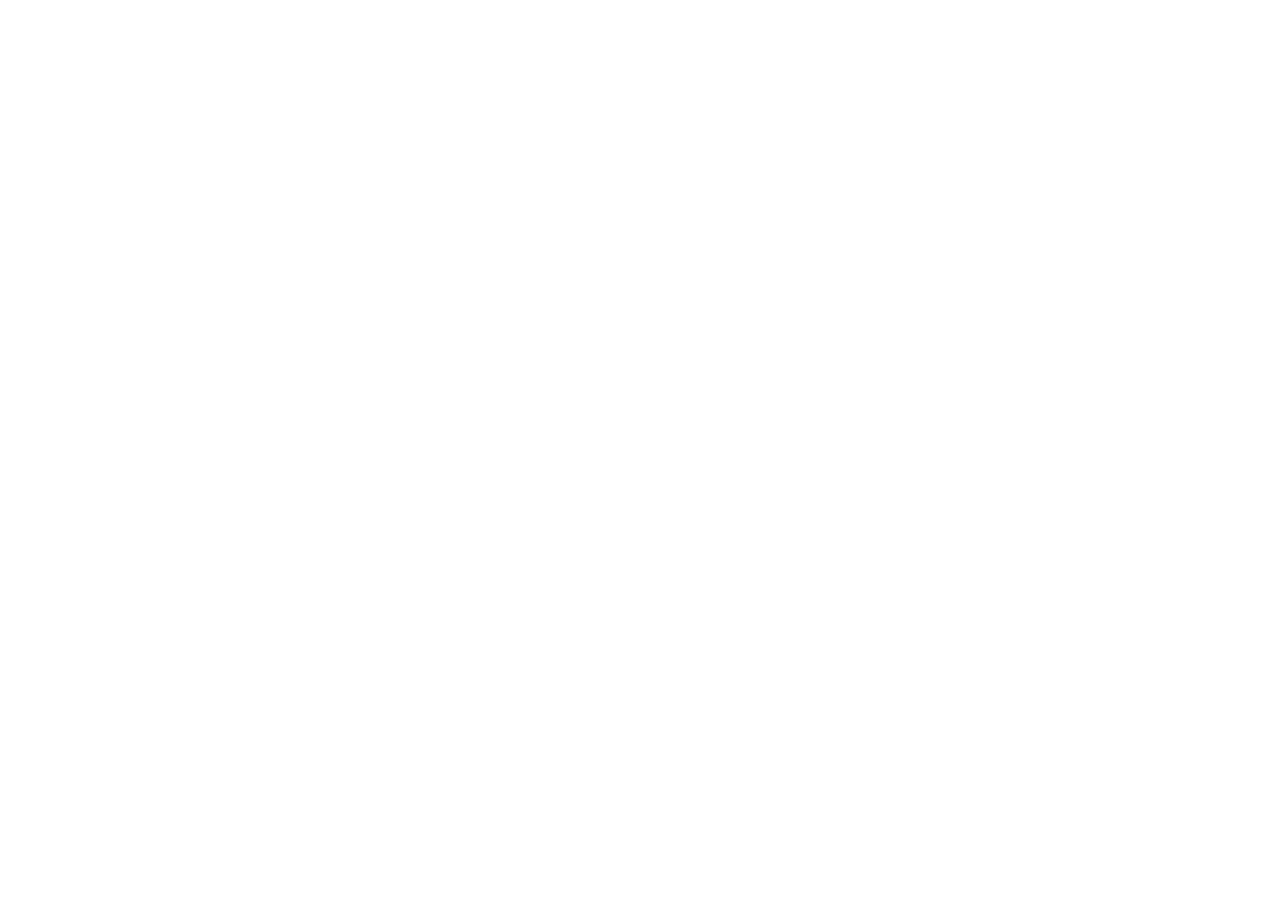
==== Sourcecode/contact.html @ 057b319a "modified" ====
<!DOCTYPE html>
<html lang="en">
<head>
    <meta charset="UTF-8">
    <meta http-equiv="X-UA-Compatible" content="IE=edge">
    <meta name="viewport" content="width=device-width, initial-scale=1.0">
    <meta name="description" content="The portfolio of full stack web developer Abdallah Marei">
    <meta name="keywords" content="HTML5, CSS3, Bootstrap v4.6">
    <link rel="stylesheet" href="https://cdn.jsdelivr.net/npm/bootstrap@4.6.0/dist/css/bootstrap.min.css" integrity="sha384-B0vP5xmATw1+K9KRQjQERJvTumQW0nPEzvF6L/Z6nronJ3oUOFUFpCjEUQouq2+l" crossorigin="anonymous">
    <link rel="stylesheet" href="https://cdnjs.cloudflare.com/ajax/libs/font-awesome/6.0.0-beta2/css/all.min.css" integrity="sha512-YWzhKL2whUzgiheMoBFwW8CKV4qpHQAEuvilg9FAn5VJUDwKZZxkJNuGM4XkWuk94WCrrwslk8yWNGmY1EduTA==" crossorigin="anonymous" referrerpolicy="no-referrer" />
    <link rel="stylesheet" href="https://unpkg.com/aos@next/dist/aos.css" />
    <link rel="stylesheet" href="style.css">
    
    <title>Contact Me</title>
</head>
<body>
    





    <script src="https://code.jquery.com/jquery-3.5.1.slim.min.js" integrity="sha384-DfXdz2htPH0lsSSs5nCTpuj/zy4C+OGpamoFVy38MVBnE+IbbVYUew+OrCXaRkfj" crossorigin="anonymous"></script>
    <script src="https://cdn.jsdelivr.net/npm/bootstrap@4.6.0/dist/js/bootstrap.bundle.min.js" integrity="sha384-Piv4xVNRyMGpqkS2by6br4gNJ7DXjqk09RmUpJ8jgGtD7zP9yug3goQfGII0yAns" crossorigin="anonymous"></script>
    <script src="https://unpkg.com/aos@next/dist/aos.js"></script>
  <script>
    AOS.init();
  </script>
    <script src="script.js"></script>
</body>
</html>
---- Sourcecode/style.css ----
@import url('https://fonts.googleapis.com/css2?family=Montserrat:wght@200&family=Sacramento&display=swap');
*{
    box-sizing: border-box;
    margin: 0;
    padding: 0;
    font-family: 'Montserrat', sans-serif;
    font-weight: 900;
}
html{
    scroll-behavior: smooth;
}

hr{
   width: 5%; 
   margin: 0 auto;
   border-width: 0.5em;
   border-radius: 2em;
   background-color: #0062B9;
   margin-bottom: 2%;
}

/* navbar */

header{
    position: sticky;
    top: 0;
    z-index: 100;
}
.navbar{
    background-color: #14279B;
    display: flex;
    align-items: center;
    justify-content: space-between;
  
}
/* .logo h3{
    font-family: 'Sacramento', cursive;
    font-weight: bolder;
    color: white;
    margin: 0.75rem;
} */
.logo img{
    width: 100%;
    height: auto;
    max-width: 100px;
}


.navbar-links ul{
    display: flex;
    list-style: none;
    padding: 0;
    margin: 0;
}

.navbar-links ul li{
    font-family: 'Montserrat', sans-serif;
}

.navbar-links ul li a{
    text-decoration: none;
    color: rgb(224, 224, 224);
    font-size: 1em;
    padding: 0.5em;
    display: block;
    font-weight: 800;
    transition: 0.3s;
}
.navbar-links ul li a:hover{
    color: white;
    transform: scale(1.1);
}

.toggle-button{
    position: absolute;
    top: 1.5rem;
    right: 1rem;
    display: none;
    flex-direction: column;
    justify-content: space-between;
    width: 30px;
    height: 20px;
    cursor: pointer;
}
.toggle-button .bar{
    height: 3px;
    width: 100%;
    background-color: white;
    border-radius: 10px;
}


/* home */

#home-page{
    background:linear-gradient(to right, rgba(45, 145, 233, 0.8), rgba(39, 134, 218, 0.8)), url("homebackground.svg") center;
    height: 100vh;
    background-size: cover;
    color: white;
    font-family: 'Montserrat', sans-serif;
    position: relative;
}

/* darkmode */

.dark-mode{
    position: relative;
    height: 40px;
}
#toggle-darkmode{
    -webkit-appearance: none;
    appearance: none;
    height: 30px;
    width: 50px;
    background-color: #14279B;
    margin-top: 1rem;
    position: absolute;
    right: 2%;
    border-radius: 20px;
    cursor: pointer;
}
#toggle-darkmode::after{
    content: "";
    position: absolute;
    height: 20px;
    width: 20px;
    background-color: #ffffff;
    top: 4.5px;
    left: 5px;
    border-radius: 50%;
}
.dark-theme .navbar{
    background-color: black;
    color: white;
}
.dark-theme #toggle-darkmode{
    background-color: black;
}
.dark-theme #home-page{
    background:linear-gradient(to right, rgba(41, 45, 48, 0.836), rgba(50, 57, 63, 0.8)), url("homebackground.svg") center;
}
.dark-theme #toggle-darkmode::after{
    background-color: transparent;
    box-shadow: 5px 5px #ffffff;
    left: 20px;
    top: -0.5px;
}
.dark-theme #about-page{
    background-color: rgba(21, 23, 24, 0.836);
    color: white;
}
.dark-theme #about-page hr{
    background-color: white;
}
.dark-theme #services-page{
    background-color: rgba(41, 45, 48, 0.836);
    color: white; 
}
.dark-theme hr{
    background-color: black;
}
.dark-theme .btn{
    background-color: black;
    border: black;
    color: white;
}

.dark-theme .services-container{
    margin-bottom: 0;
}
.dark-theme .services-container div:hover{
    background-color: black;
}
.dark-theme #qualifications-page{
    background: rgba(21, 23, 24, 0.836);

}
.dark-theme #projects-page{
    background-color: rgba(41, 45, 48, 0.836);
    color: white; 
}
.dark-theme #testimonials-page{
    background: rgba(21, 23, 24, 0.836);
}
.dark-theme .testimonials-container div{
    border: rgba(21, 23, 24, 0.836);
}
.dark-theme .testimonials-container div:hover{
    background-color: black;
    border: black;
}
.dark-theme #contactme-page{
    background-color: rgba(41, 45, 48, 0.836);
    color: white;
}
.dark-theme footer{
    background-color: black;
}










.home{
    display: flex;
    height: 100%;
    flex-direction: column;
    justify-content: center;
    align-items: center;

    
}
.home h1{
    font-family: 'Sacramento', cursive;
    font-size:5em;
    text-align: center;
}
.home p{
    padding-bottom: 1em;
}



/* about */
.about{
    text-align: center;
    margin-top: 0;
    padding-bottom: 5%;
    padding-top: 3%;
    background-color: #e4e9fc;
}
.about-container{
    display: flex;
    justify-content: space-between;
    align-items: center;
}
.description{
    flex: 30%;
    text-align: center;
    margin-left: 4%;
    font-size: 1vw;

}
.description p{
    font-size: 1.4em;
    text-align: left;
}
.profile-picture{
    flex: 40%;
}
.profile-picture img{
    width: 100%;
    height: auto;
    max-width: 350px;
}



/* services */

.services{
    margin: 0;
    padding: 2em;
}
.services-container{
    display: flex;
    width: 90%;
    justify-content: space-between;
    align-items: center;
    margin: 0 auto;
    margin-bottom: 3em;
    
}
.services-container i{
    font-size: 6em; 
    padding-bottom: 0.5em; 
}
.services-container div{
    display: flex;
    flex-direction: column;
    justify-content: center;
    align-items: center;
    padding: 1em;
    height: 100%;
    margin: 1.5em;
    border-radius: 1em;
    transition: ease-in-out 0.3s;
}
.services-container div:hover{
    background-color: #E6E6E6;
    transform: translateY(-10px);
}
.services h2{
    text-align: center;
    padding-top: 1%;
}
/* .services .card-deck{
    padding: 2%;
    padding-bottom: 5%;
    margin: 2%;
    margin-bottom: 0;
} */
.services h3{ 
    text-align: center;
}
.services p{
    text-align: center;
}



/* qualifications */

.qualifications{
    color: white;
    background: url("images/blue-back.png") center;
    background-repeat: no-repeat;
    background-size: cover;
}
.qualifications h2{
    text-align: center;
    padding-top: 3%;
    color: white;
}
.qualifications hr{
    background: rgb(255, 255, 255);
    margin-bottom: 4%;
}
.qualifications .table{
    color: white;
    display: grid;
    grid-template-columns: repeat(2,1fr);
    width: 80%;
    margin: 0 auto;
    font-size: 1.2em;
    gap: 1em;
    padding-bottom: 4%;
}


/* projects */

.projects{
   padding-bottom: 5%;
}
.projects h2{
    text-align: center;
    padding-top: 1em;
}
.projects h3{
    text-align: center;
    margin: 2%;
}
.projects #carouselExampleFade img{
width: 100%;
height: auto;
}




/* testimonials */

.testimonials{
    background-color: #1c4bf5;
    color: white;
    text-align: center;
}
.testimonials hr{
    background-color: white;
}
.testimonials h2{
    text-align: center;
    padding-top: 1.5em;
}
.testimonials h3{
    text-align: center;
}
.testimonials blockquote{
    text-align: left;
}
.testimonials-container{
    display: grid;
    margin: 3%;
    gap: 2em;
    grid-template-columns: repeat(3,1fr);
    padding-bottom: 2.5em;
    margin-bottom: 0;
}
.testimonials-container div{
    border: 1px solid #1c4bf5;
    padding: 1em;
    border-radius: 10%; 
    transition: 0.5s;
}
.testimonials-container div:hover{
    background-color: #007bff;
    border: 1px solid white;
    transform: scale(0.9);
}
.testimonials-container div p{
    text-align: center;
}
.testimonials img{
    width: 100%;
    height: auto;
    max-width: 100px;
}
.testimonials #carouselExampleCaptions{
    display: none;
}


/* contactme */

.contactme{
    background-color: #E6E6E6;
}
.contactme h2{
    text-align: center;
    padding-top: 3%;
}
.contactme h3{
    text-align: center;
    margin: 0 auto;
    width: 70%;
    font-size: 1.3em;
}
.contactme-container{
    display: flex;
    width: 80%;
    margin: 0 auto;
    justify-content: space-around;
    margin-top: 3%;
    padding-bottom: 3em;
}
.contactme form{
    width: 50%;
}
.contactme .contact-info p:nth-child(1){
    font-size: 2em;
}
.contactme .contact-info{
    padding-top: 1.5em;
}


/* footer */

footer{
    background-color: #14279B;
}
.navbar-links-footer ul{
    display: flex;
    list-style: none;
    flex-direction: row;
    justify-content: center;
    margin: 0;
    padding: 1em;
}
.navbar-links-footer ul li a{
    text-decoration: none;
    color: rgb(224, 224, 224);
    padding: 1em;
    
}
.navbar-links-footer ul li{
    transition: 0.5s;
}
.navbar-links-footer ul li:hover{
    
    transform: scale(1.2);
}
.navbar-links-footer ul li a:hover{
    color: white;
}
footer .icons{
    text-align: center;
}
footer .icons a{
    text-decoration: none;
    color: rgb(224, 224, 224);
    padding: 0.8em;
}
footer .icons a i{
    transition: 0.5s;
}
footer .icons a:hover i{
    color: whitesmoke;
    transform: scale(1.5);
}
footer p{
    color: white;
    text-align: center;
    margin: 0;
    padding: 1em;
}



/* media */



@media (max-width: 840px){
    body{
        font-size: 1.3rem;
    }
    .toggle-button {
        display: flex;
        top: 2rem;
    }
    #toggle-darkmode{
        margin-top: 1em;
    }
    .navbar-links{
        display: none;
        width: 100%;
    }
    .navbar{
        flex-direction: column;
        align-items: flex-start;
        justify-content: flex-start;
    }
    .navbar-links ul{
        flex-direction: column;
        align-items: center;
        width: 100%;
    }
    .navbar-links li{
        padding: 0.5rem;
    }
    .active{
        display: flex;
    }
    .navbar{
        justify-content: center;
    }
    .navbar-links ul li a{
        font-size: 1rem;
        padding: 0.2em;
    }
    .home{
        text-align: center;
    }
    .home h1{
        font-size: 2em;
        text-align: center;
    }
    .testimonials-container{
        grid-template-columns: 1fr;
    }
    .contactme-container{
        flex-direction: column;
        align-items: center;
    }
    .contactme-container form{
        padding: auto;
        width: 100%;
    }
    .contactme-container .contact-info{
        align-self:baseline;
        padding-top: 3em;
    }
   .navbar-links-footer ul{
    flex-direction: column;
    text-align: center;
     }
     .navbar-links-footer ul li a{
     }
     .about-container{
         flex-direction: column-reverse;
     }
     .profile-picture{
         margin: 5%;
     }
     .description{
         text-align: center;
         font-size: 0.8em;
         margin-bottom: 5%;
         margin-left: 0;
     }
     .description p{
         margin: 5%;
     }
     .qualifications .table{
        grid-template-columns: 1fr;
         font-size: 1.3rem;
     }
     .qualifications .table h3{
        text-align: center;
    }
     .services-container{
         flex-direction: column;
     }
     #services-page{
         padding: 0.5em;
     }
     .contactme h3{
         font-size: 0.9em;
     }
     .projects h3{
         font-size: 1em;
     }
     .testimonials h3{
         font-size: 1em;
     }
}



@media (max-width: 550px){
    body{
        font-size: 1rem;
    }
    .toggle-button {
        display: flex;
        top: 2rem;
    }
    .navbar-links{
        display: none;
        width: 100%;
    }
    .navbar{
        flex-direction: column;
        align-items: flex-start;
        justify-content: flex-start;
    }
    .navbar-links ul{
        flex-direction: column;
        align-items: center;
        width: 100%;
    }
    .navbar-links li{
        padding: 0.5rem;
    }
    .navbar-links.active{
        display: flex;
    }
    .home h1{
        font-size: 1.8em;
    }
    .home p{
        margin: 2% 5%;
    }
    .description p{
        font-size: 1.1rem;
    }
    /* .qualifications{
        height: 80vh;
    } */
    .qualifications .table{
        grid-template-columns: 1fr;
        font-size: 1em;
        
    }
    .qualifications .table h3{
        text-align: center;
    }
    h4{
        font-size: 1em;
        padding-bottom: 5%;
    }
    .projects{
        height: 100vh;
    }
    .projects #carouselExampleFade{
      height: 80%;
      display: flex;
      justify-content: center;
      align-items: center;
    }
    .projects #carouselExampleFade .carousel-inner{
        height: 80%;
        display: flex;
        align-items: center;
    }
    .projects h3{
        font-size: 1em;
    }
    .projects #carouselExampleFade img{
        height: 60vh;
    }
    .testimonials h3{
        font-size: 1em;
    }
    .contactme h3{
        font-size: 0.8em;
    }
    /* .testimonials{
        height: 80vh;
    } */
    .testimonials .testimonials-container{
        display: none;
    }
    .testimonials #carouselExampleCaptions{
        display: flex;
        justify-content: center;
        align-items: center;
        width: 80%;
        margin: 0 auto;
        padding: 5em 0;
    }
    .testimonials #carouselExampleCaptions img{
        text-align: center;
        margin: 0  auto;
        width: 100%;
        height: auto;
        max-width: 200px;
        opacity: 0.7;
    }
    .testimonials #carouselExampleCaptions h5,p{
        font-size: 1em;
    }
    .testimonials #carouselExampleCaptions h5{
        font-weight: 700;
    }
}
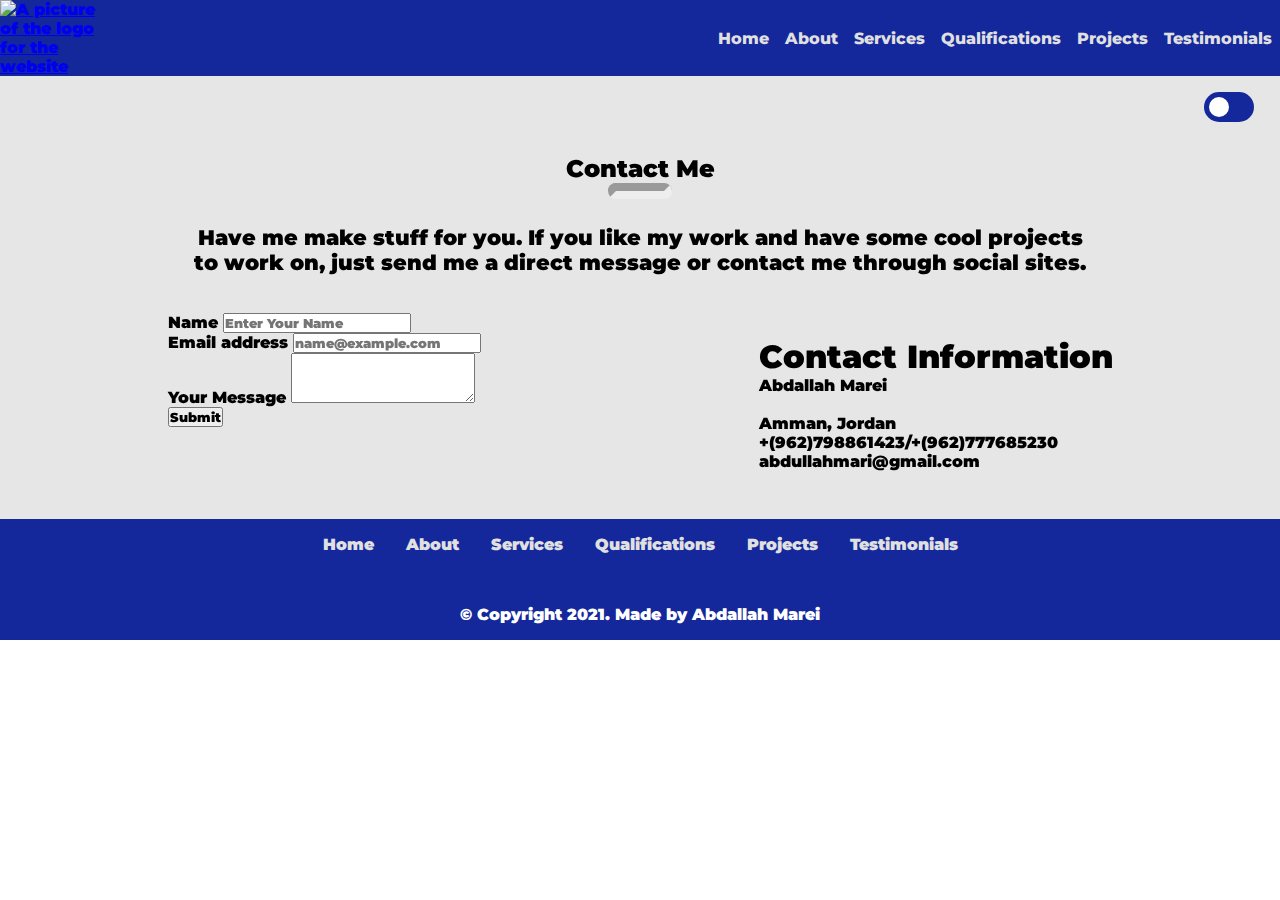
==== commit be3d40fa: "added contact page and skills page" ====
--- a/Sourcecode/contact.html
+++ b/Sourcecode/contact.html
@@ -10,13 +10,89 @@
     <link rel="stylesheet" href="https://cdnjs.cloudflare.com/ajax/libs/font-awesome/6.0.0-beta2/css/all.min.css" integrity="sha512-YWzhKL2whUzgiheMoBFwW8CKV4qpHQAEuvilg9FAn5VJUDwKZZxkJNuGM4XkWuk94WCrrwslk8yWNGmY1EduTA==" crossorigin="anonymous" referrerpolicy="no-referrer" />
     <link rel="stylesheet" href="https://unpkg.com/aos@next/dist/aos.css" />
     <link rel="stylesheet" href="style.css">
-    
+
     <title>Contact Me</title>
 </head>
 <body>
-    
+    <header>
+    <nav class="navbar">
+        <div class="logo">
+            <a href="#home-page"><img src="images/logo1.png" alt="A picture of the logo for the website"></a>
+        </div>
+        <div class="toggle-button">
+            <span class="bar"></span>
+            <span class="bar"></span>
+            <span class="bar"></span>
+        </div>
+        <div class="navbar-links">
+            <ul>
+                <li><a href="index.html">Home</a></li>
+                <li><a href="index.html">About</a></li>
+                <li><a href="index.html">Services</a></li>
+                <li><a href="skills.html">Qualifications</a></li>
+                <li><a href="skills.html">Projects</a></li>
+                <li><a href="index.html">Testimonials</a></li>
+            </ul>
+        </div>
+    </nav>
+</header>
 
+<main>
+    <section class="contactme" id="contactme-page">
+        <div class="dark-mode">
+            <input type="checkbox" class="checkbox-darkmode" id="toggle-darkmode">
+   
+         </div>
+        <h2 data-aos="fade-up" data-aos-duration="2000"><strong>Contact Me</strong></h2>
+        <hr data-aos="fade-up" data-aos-duration="2000">
+        <h3 data-aos="fade-up" data-aos-duration="2000"><strong>Have me make stuff for you. If you like my work and have some cool projects to work on, just send me a direct message or contact me through social sites.</strong></h3>
+        <div class="contactme-container">
+            <form data-aos="fade-up" data-aos-duration="2000" action="mailto:abdullahmari@gmail.com" enctype="text/plain" id="contact-form">
+                <div class="form-group">
+                    <label for="exampleFormControlInput1">Name</label>
+                    <input type="text" class="form-control name-input" id="exampleFormControlInput1" placeholder="Enter Your Name" required>
+                  </div>
+                <div class="form-group">
+                  <label for="exampleFormControlInput1">Email address</label>
+                  <input type="email" class="form-control email-input" id="exampleFormControlInput1" placeholder="name@example.com" required>
+                </div>
+                <div class="form-group">
+                  <label for="exampleFormControlTextarea1">Your Message</label>
+                  <textarea class="form-control text-input" id="exampleFormControlTextarea1" rows="3" required></textarea>
+                </div>
+                <button type="submit" class="btn btn-primary"><strong>Submit</strong></button>
+              </form>
+            <div class="contact-info">
+              <p data-aos="fade-up" data-aos-duration="2000">Contact Information</p>
+              <p data-aos="fade-up" data-aos-duration="2000">Abdallah Marei</p>
+              <br>
+              <p data-aos="fade-up" data-aos-duration="2000"><i class="fas fa-map-marker-alt"></i> Amman, Jordan</p>
+              <p data-aos="fade-up" data-aos-duration="2000"><i class="fas fa-phone"></i> +(962)798861423/+(962)777685230</p>
+              <p data-aos="fade-up" data-aos-duration="2000"><i class="fas fa-envelope"></i> abdullahmari@gmail.com</p>
 
+            </div>
+        </div>
+    </section>
+</main>
+
+<footer>
+    <div class="navbar-links-footer">
+       <ul>
+           <li><a href="index.html">Home</a></li>
+           <li><a href="index.html">About</a></li>
+           <li><a href="index.html">Services</a></li>
+           <li><a href="skills.html">Qualifications</a></li>
+           <li><a href="skills.html">Projects</a></li>
+           <li><a href="index.html">Testimonials</a></li>
+       </ul>
+    </div>
+    <div class="icons">
+      <a href="https://www.linkedin.com/in/abdallah-marei/" target="_blank"><i class="fab fa-linkedin-in"></i></a>
+       <a href="https://github.com/AbdallahMarei" target="_blank"><i class="fab fa-github"></i></a>
+       <a href="https://www.facebook.com/abdullah.mari" target="_blank"><i class="fab fa-facebook-f"></i></a>
+    </div>
+    <p>&copy Copyright 2021. Made by Abdallah Marei</p>
+</footer>
 
 
 
@@ -26,6 +102,6 @@
   <script>
     AOS.init();
   </script>
-    <script src="script.js"></script>
+    <script src="contactscript.js"></script>
 </body>
 </html>--- a/Sourcecode/style.css
+++ b/Sourcecode/style.css
@@ -173,7 +173,10 @@
 }
 .dark-theme #qualifications-page{
     background: rgba(21, 23, 24, 0.836);
-
+    color: white;
+}
+.dark-theme .qualifications .table{
+    color: white;
 }
 .dark-theme #projects-page{
     background-color: rgba(41, 45, 48, 0.836);
@@ -181,6 +184,7 @@
 }
 .dark-theme #testimonials-page{
     background: rgba(21, 23, 24, 0.836);
+    color: white;
 }
 .dark-theme .testimonials-container div{
     border: rgba(21, 23, 24, 0.836);
@@ -317,22 +321,22 @@
 /* qualifications */
 
 .qualifications{
-    color: white;
-    background: url("images/blue-back.png") center;
+    color: black;
+    /* background: url("images/blue-back.png") center;
     background-repeat: no-repeat;
-    background-size: cover;
+    background-size: cover; */
+    background-color: #DBE6FD;
 }
 .qualifications h2{
     text-align: center;
     padding-top: 3%;
-    color: white;
 }
 .qualifications hr{
-    background: rgb(255, 255, 255);
+    /* background: rgb(255, 255, 255); */
     margin-bottom: 4%;
 }
 .qualifications .table{
-    color: white;
+    
     display: grid;
     grid-template-columns: repeat(2,1fr);
     width: 80%;
@@ -367,13 +371,13 @@
 /* testimonials */
 
 .testimonials{
-    background-color: #1c4bf5;
-    color: white;
-    text-align: center;
-}
-.testimonials hr{
+    background-color: #e4e9fc;
+    color: black;
+    text-align: center;
+}
+/* .testimonials hr{
     background-color: white;
-}
+} */
 .testimonials h2{
     text-align: center;
     padding-top: 1.5em;
@@ -393,14 +397,14 @@
     margin-bottom: 0;
 }
 .testimonials-container div{
-    border: 1px solid #1c4bf5;
+    border: 1px solid #e4e9fc;
     padding: 1em;
     border-radius: 10%; 
     transition: 0.5s;
 }
 .testimonials-container div:hover{
-    background-color: #007bff;
-    border: 1px solid white;
+    background-color: #c3c7d3;
+    border: 1px solid #e4e9fc;
     transform: scale(0.9);
 }
 .testimonials-container div p{
@@ -571,8 +575,7 @@
     flex-direction: column;
     text-align: center;
      }
-     .navbar-links-footer ul li a{
-     }
+     
      .about-container{
          flex-direction: column-reverse;
      }
